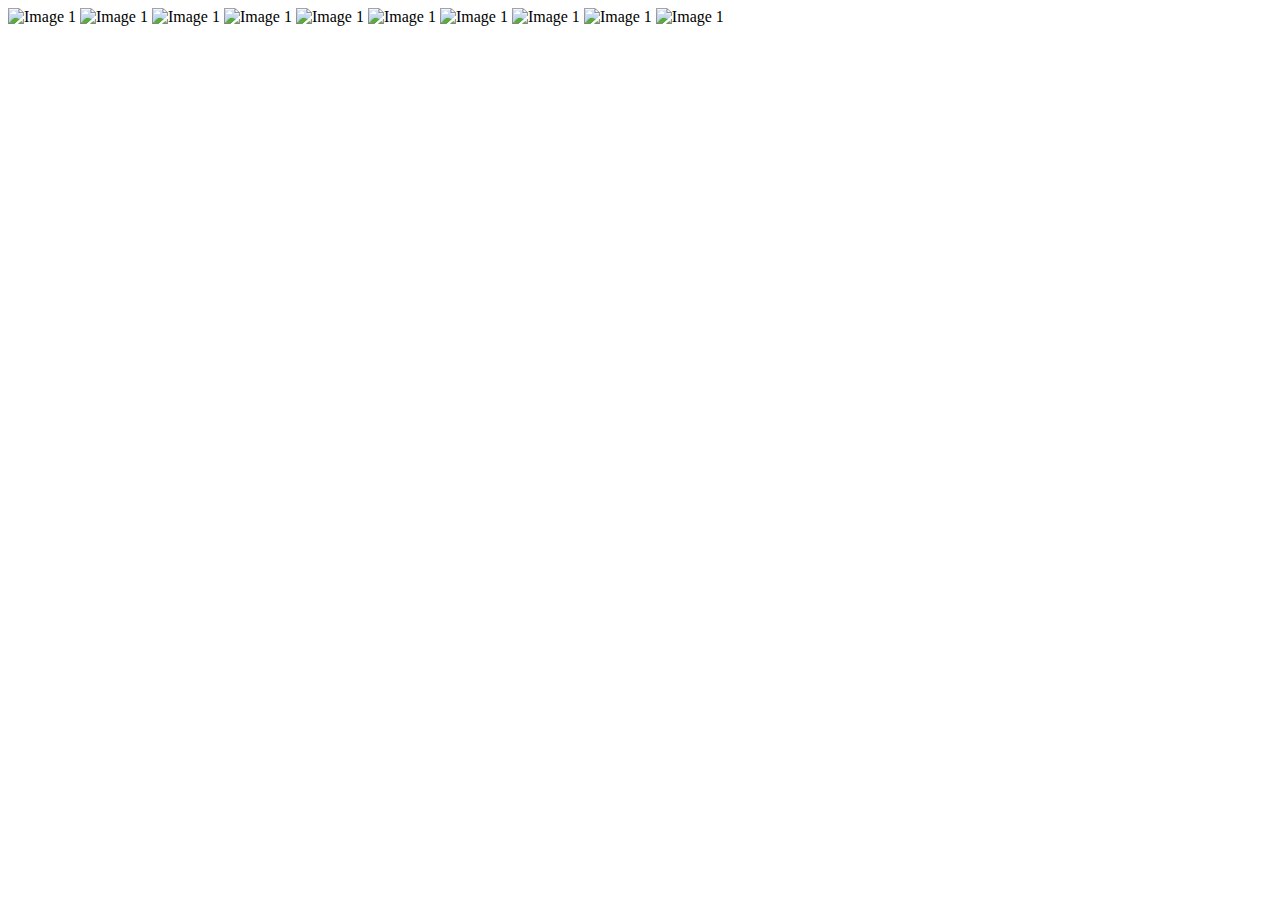
==== Diapo.js/index.html @ dfcba95c "exercie semaine 6" ====
<html>
    <head>
        <title>Diapo Js</title>
        <meta charset="UTF-8" />
        <link type="text/css" rel="stylesheet" href="css/styles.css">
        <title>Diapo Js</title>
    </head>

    <body>

        <div id="slideshow-container">
            <div id="slideshow">
                <img src="/home/zurcher/A.PERSO/1.jpg" alt="Image 1" class="slideshow-image">
                <img src="/home/zurcher/A.PERSO/2.jpg" alt="Image 1" class="slideshow-image">
                <img src="/home/zurcher/A.PERSO/3.jpg" alt="Image 1" class="slideshow-image">
                <img src="/home/zurcher/A.PERSO/4.jpg" alt="Image 1" class="slideshow-image">
                <img src="/home/zurcher/A.PERSO/5.jpg" alt="Image 1" class="slideshow-image">
                <img src="/home/zurcher/A.PERSO/6.jpg" alt="Image 1" class="slideshow-image">
                <img src="/home/zurcher/A.PERSO/7.jpg" alt="Image 1" class="slideshow-image">
                <img src="/home/zurcher/A.PERSO/8.jpg" alt="Image 1" class="slideshow-image">
                <img src="/home/zurcher/A.PERSO/9.jpg" alt="Image 1" class="slideshow-image">
                <img src="/home/zurcher/A.PERSO/10.jpg" alt="Image 1" class="slideshow-image">
            </div>

        </div>

            <script type="text/javascript" src="js/diapo.js"></script>
            <script type="text/javascript">
            </script>
    </body>
</html>
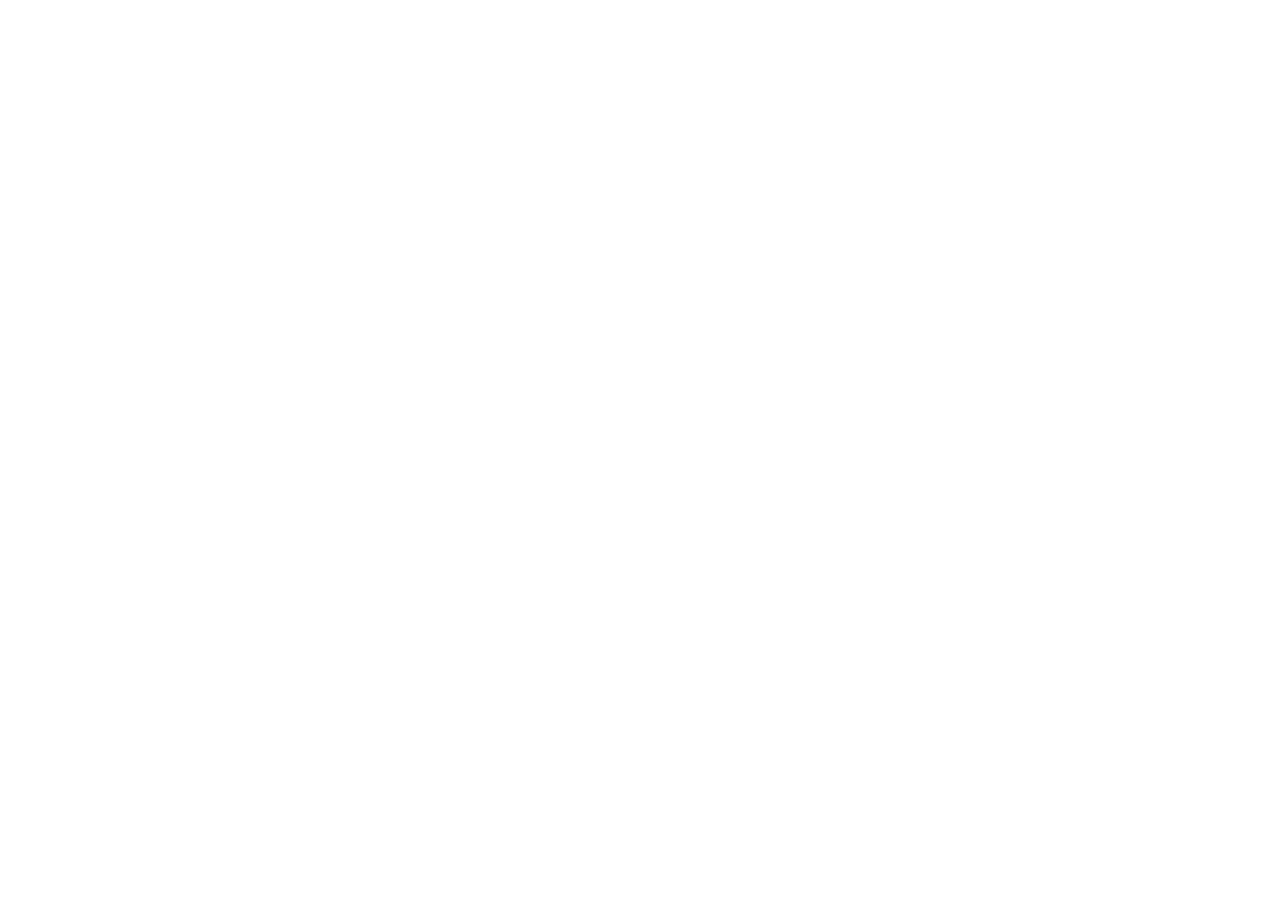
==== commit e31f8165: "final exercice 6" ====
--- a/Diapo.js/index.html
+++ b/Diapo.js/index.html
@@ -1,31 +1,16 @@
+<!DOCTYPE <!DOCTYPE html>
 <html>
-    <head>
-        <title>Diapo Js</title>
-        <meta charset="UTF-8" />
-        <link type="text/css" rel="stylesheet" href="css/styles.css">
-        <title>Diapo Js</title>
-    </head>
+<head>
+    <meta charset="utf-8" />
+    <meta http-equiv="X-UA-Compatible" content="IE=edge">
+    <title>Page Title</title>
+    <meta name="viewport" content="width=device-width, initial-scale=1">
+    <link rel="stylesheet" type="text/css" media="screen" href="main.css" />
+    <script type='text/javascript' src='diapo.js'></script>
+</head>
 
-    <body>
+<body>
+    
+</body>
 
-        <div id="slideshow-container">
-            <div id="slideshow">
-                <img src="/home/zurcher/A.PERSO/1.jpg" alt="Image 1" class="slideshow-image">
-                <img src="/home/zurcher/A.PERSO/2.jpg" alt="Image 1" class="slideshow-image">
-                <img src="/home/zurcher/A.PERSO/3.jpg" alt="Image 1" class="slideshow-image">
-                <img src="/home/zurcher/A.PERSO/4.jpg" alt="Image 1" class="slideshow-image">
-                <img src="/home/zurcher/A.PERSO/5.jpg" alt="Image 1" class="slideshow-image">
-                <img src="/home/zurcher/A.PERSO/6.jpg" alt="Image 1" class="slideshow-image">
-                <img src="/home/zurcher/A.PERSO/7.jpg" alt="Image 1" class="slideshow-image">
-                <img src="/home/zurcher/A.PERSO/8.jpg" alt="Image 1" class="slideshow-image">
-                <img src="/home/zurcher/A.PERSO/9.jpg" alt="Image 1" class="slideshow-image">
-                <img src="/home/zurcher/A.PERSO/10.jpg" alt="Image 1" class="slideshow-image">
-            </div>
-
-        </div>
-
-            <script type="text/javascript" src="js/diapo.js"></script>
-            <script type="text/javascript">
-            </script>
-    </body>
 </html>